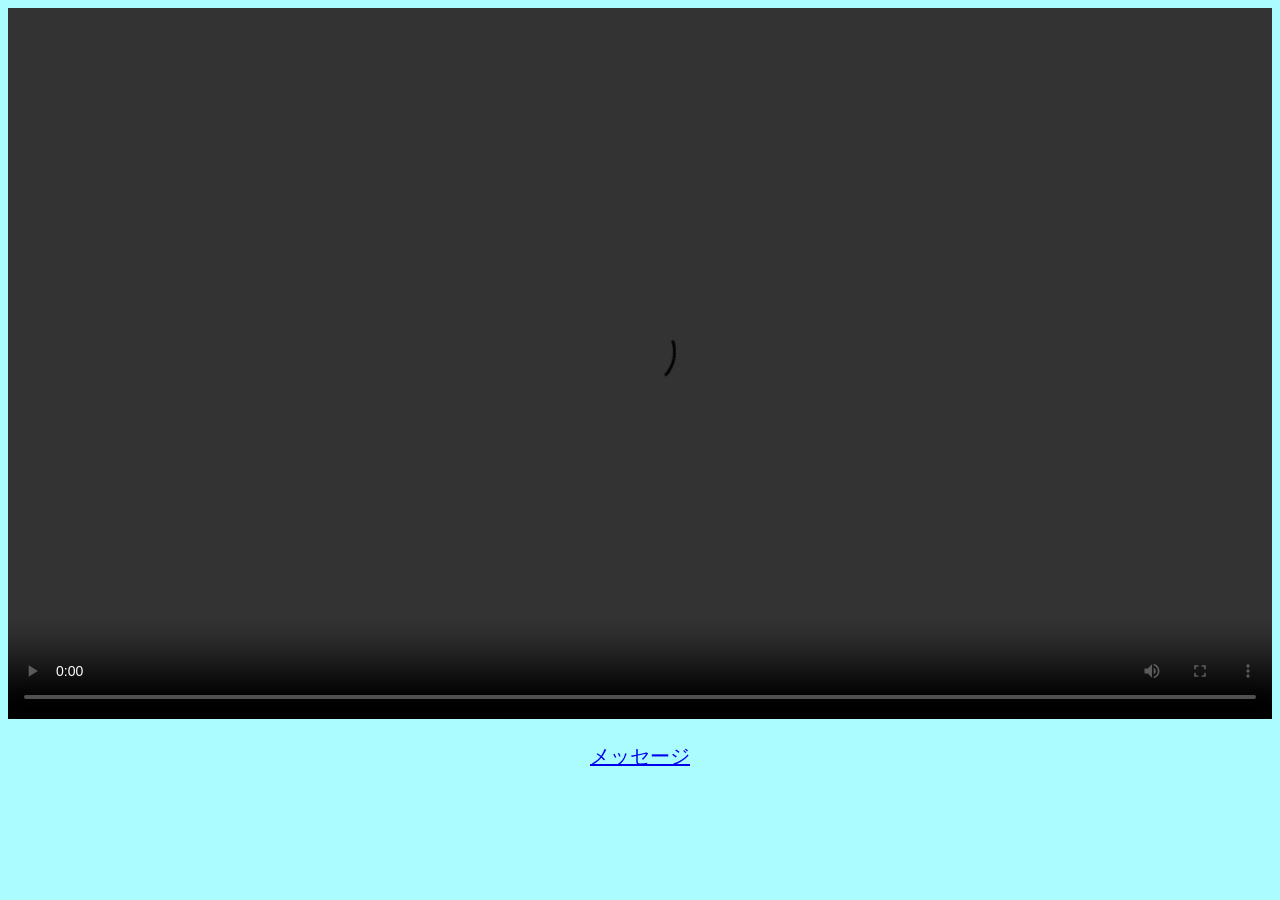
==== index.html @ 404e3cb6 "added file" ====
<!DOCTYPE html>
<html lang="ja">
<head>
  <meta charset="UTF-8">
  <title>瑠羽にゃるるへ</title>
  <style>
    body {
    background-color: #abfcff;
    }

    p {
      text-align: center;
      font-size: 20px;
    }


    .video-container video {
  width: 100%;       /* 親要素の幅いっぱいに広がる */
  height: auto;      /* 高さを自動調整 */
  aspect-ratio: 16 / 9; /* アスペクト比を16:9に固定 */
}

  </style>
</head>
    <body>
    <div class="video-container">  
    <video src="/mov/birthday.mp4" controls controlslist="nodownload"  width="1340px" height="680px"></video>
    </div>
    <a href="/message"><p>メッセージ</p></a>
    </body>
</html>
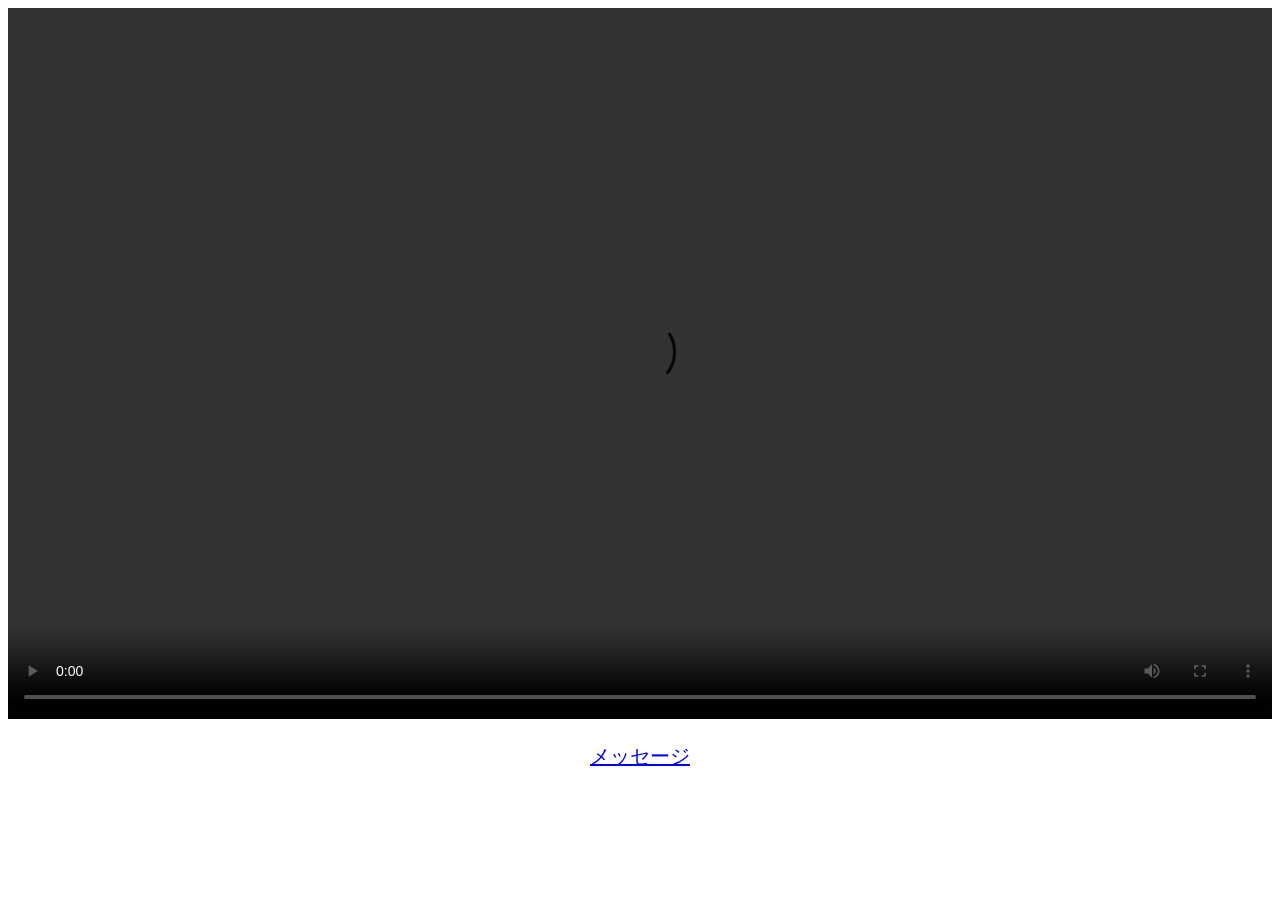
==== commit 0183e5f5: "cahge to color" ====
--- a/index.html
+++ b/index.html
@@ -1,31 +1,35 @@
-<!DOCTYPE html>
+<!doctype html>
 <html lang="ja">
-<head>
-  <meta charset="UTF-8">
-  <title>瑠羽にゃるるへ</title>
-  <style>
-    body {
-    background-color: #abfcff;
-    }
+  <head>
+    <meta charset="UTF-8" />
+    <title>瑠羽にゃるるへ</title>
+    <style>
+      body {
+        background-color: #ffffff;
+      }
 
-    p {
-      text-align: center;
-      font-size: 20px;
-    }
+      p {
+        text-align: center;
+        font-size: 20px;
+      }
 
-
-    .video-container video {
-  width: 100%;       /* 親要素の幅いっぱいに広がる */
-  height: auto;      /* 高さを自動調整 */
-  aspect-ratio: 16 / 9; /* アスペクト比を16:9に固定 */
-}
-
-  </style>
-</head>
-    <body>
-    <div class="video-container">  
-    <video src="/mov/birthday.mp4" controls controlslist="nodownload"  width="1340px" height="680px"></video>
+      .video-container video {
+        width: 100%; /* 親要素の幅いっぱいに広がる */
+        height: auto; /* 高さを自動調整 */
+        aspect-ratio: 16 / 9; /* アスペクト比を16:9に固定 */
+      }
+    </style>
+  </head>
+  <body>
+    <div class="video-container">
+      <video
+        src="/mov/birthday.mp4"
+        controls
+        controlslist="nodownload"
+        width="1340px"
+        height="680px"
+      ></video>
     </div>
     <a href="/message"><p>メッセージ</p></a>
-    </body>
-</html>+  </body>
+</html>
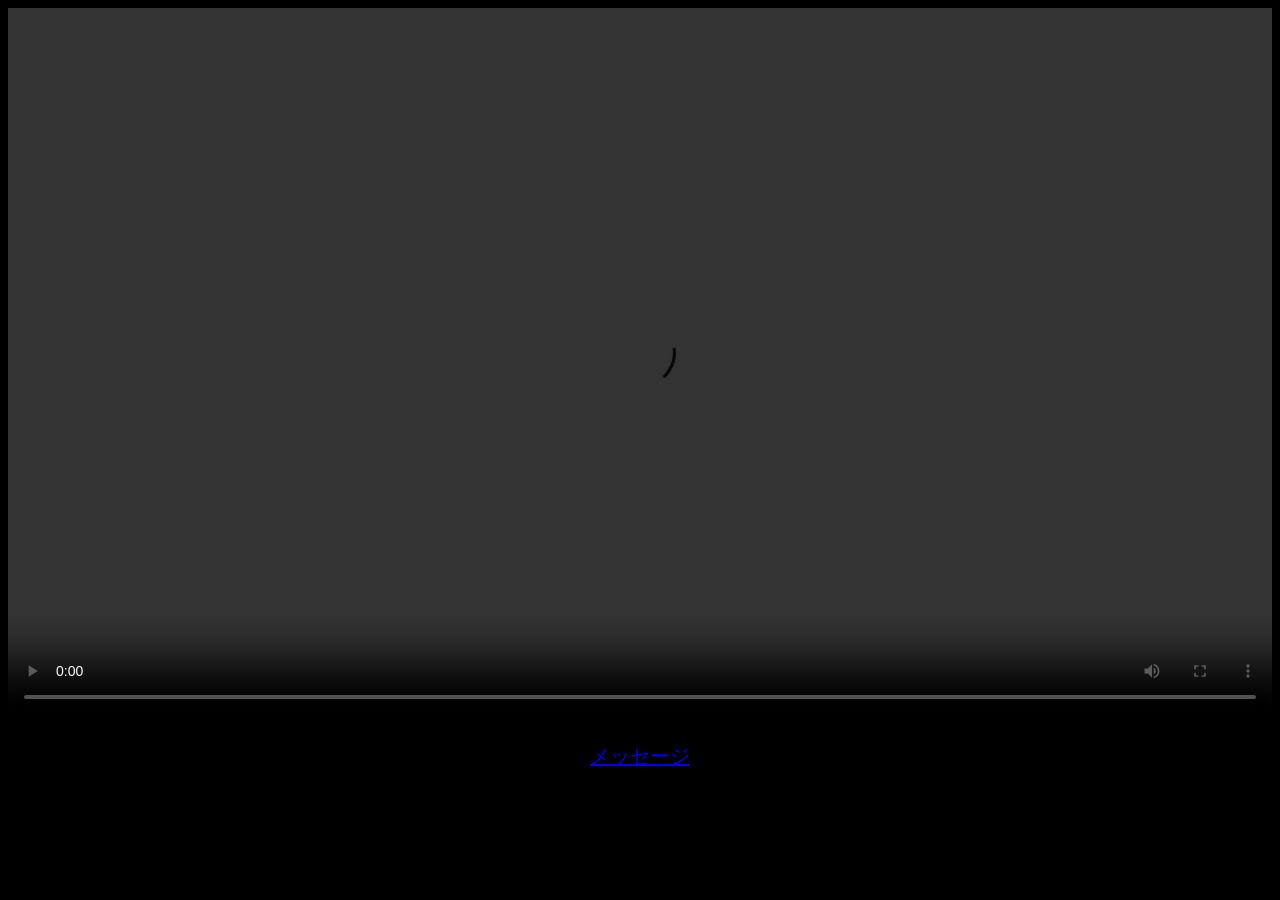
==== commit 6ebb02e9: "change to color" ====
--- a/index.html
+++ b/index.html
@@ -5,7 +5,7 @@
     <title>瑠羽にゃるるへ</title>
     <style>
       body {
-        background-color: #ffffff;
+        background-color: #000000;
       }
 
       p {
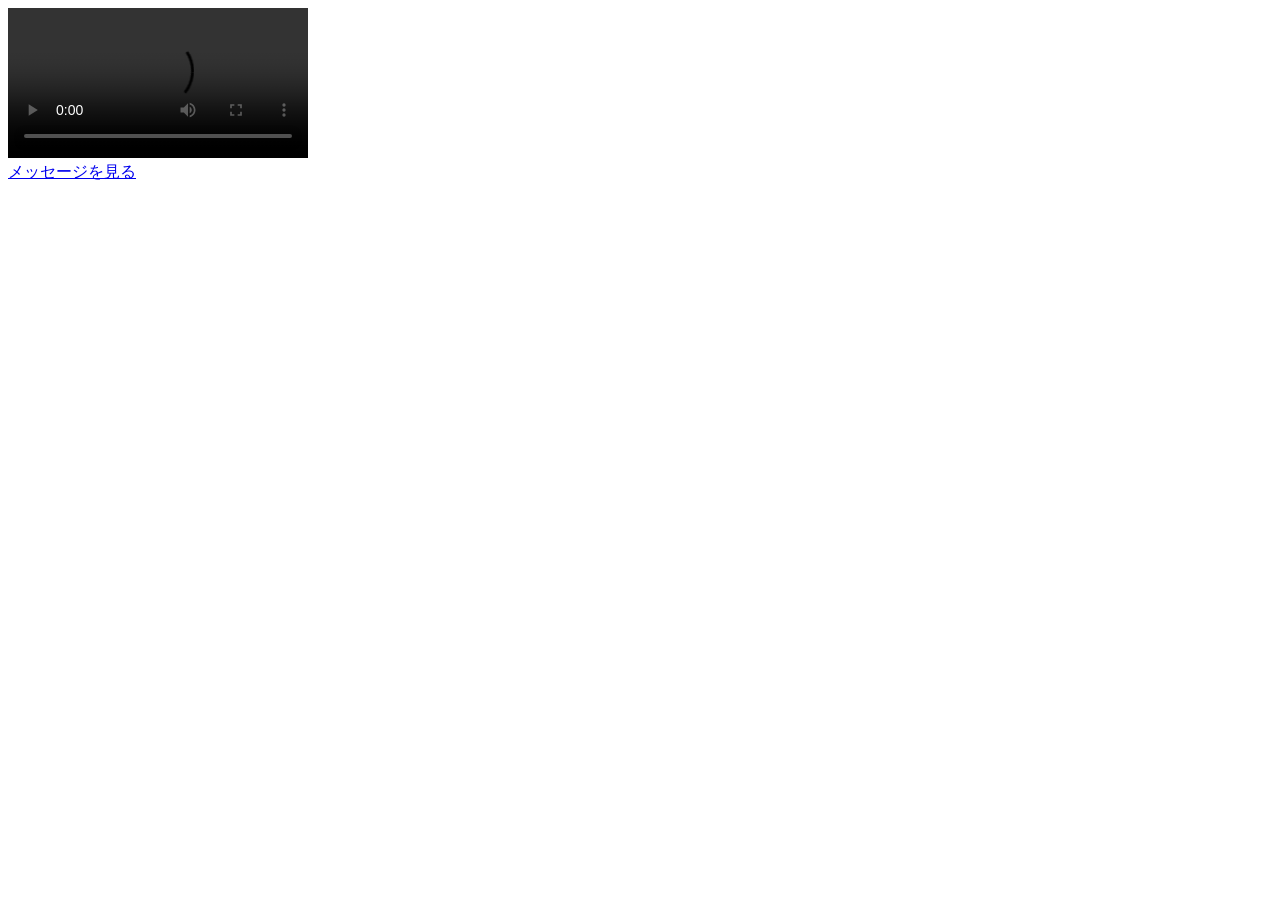
==== commit f8e863c8: "rebuild index.html" ====
--- a/index.html
+++ b/index.html
@@ -2,34 +2,27 @@
 <html lang="ja">
   <head>
     <meta charset="UTF-8" />
+    <meta name="viewport" content="width=device-width, initial-scale=1.0" />
+
     <title>瑠羽にゃるるへ</title>
-    <style>
-      body {
-        background-color: #000000;
-      }
 
-      p {
-        text-align: center;
-        font-size: 20px;
-      }
+    <link rel="stylesheet" href="css/common.css" />
+    <link rel="stylesheet" href="css/home.css" />
+  </head>
 
-      .video-container video {
-        width: 100%; /* 親要素の幅いっぱいに広がる */
-        height: auto; /* 高さを自動調整 */
-        aspect-ratio: 16 / 9; /* アスペクト比を16:9に固定 */
-      }
-    </style>
-  </head>
   <body>
-    <div class="video-container">
-      <video
-        src="/mov/birthday.mp4"
-        controls
-        controlslist="nodownload"
-        width="1340px"
-        height="680px"
-      ></video>
-    </div>
-    <a href="/message"><p>メッセージ</p></a>
+    <main class="home">
+      <section class="video-section">
+        <video controls controlslist="nodownload">
+          <source src="mov/birthday.mp4" type="video/mp4" />
+        </video>
+      </section>
+
+      <section class="message-link">
+        <a href="message/"> メッセージを見る </a>
+      </section>
+    </main>
+
+    <script src="js/common.js"></script>
   </body>
 </html>
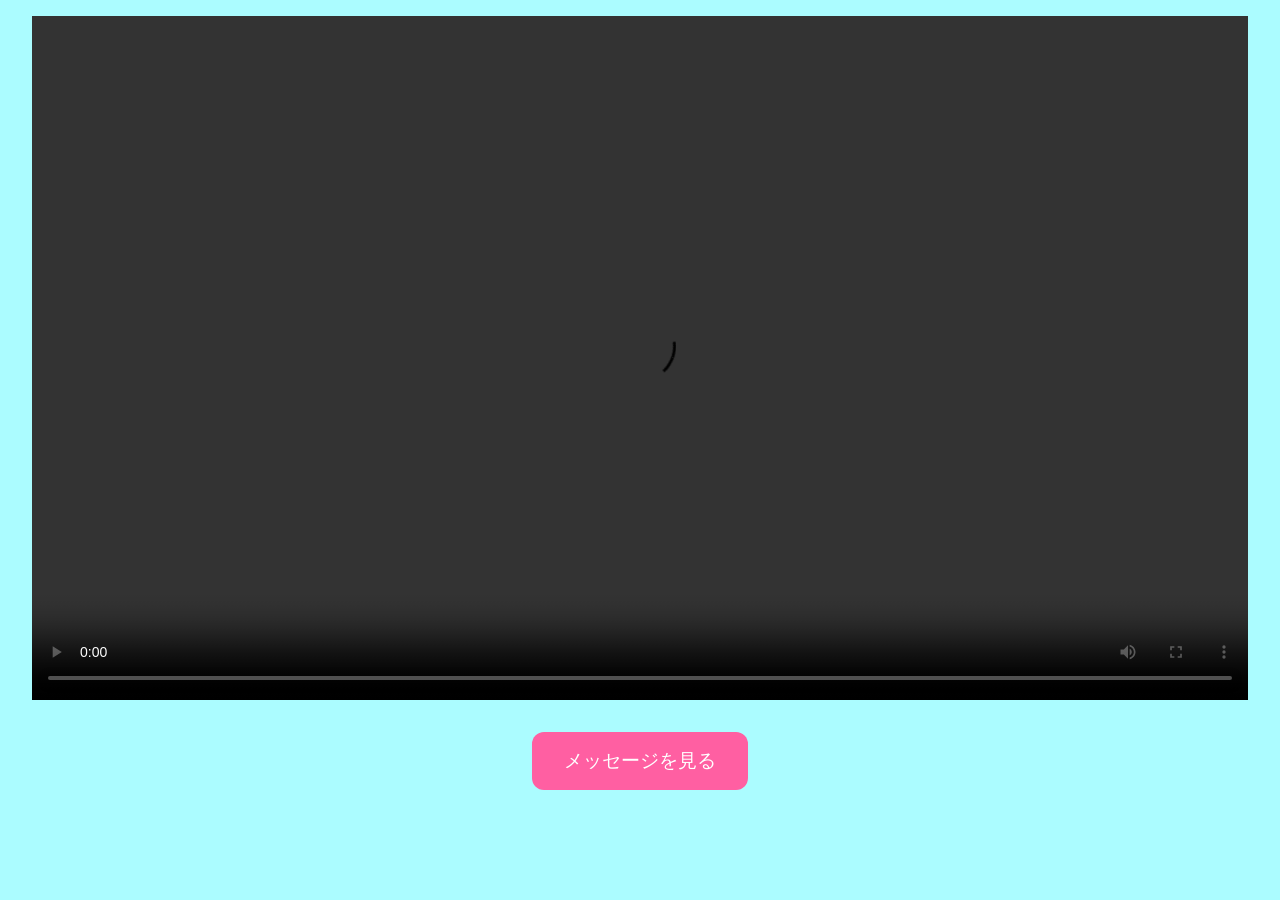
==== commit d38ee2a8: "rm home.css.body" ====
--- a/index.html
+++ b/index.html
@@ -18,8 +18,8 @@
         </video>
       </section>
 
-      <section class="message-link">
-        <a href="message/"> メッセージを見る </a>
+      <section class="message-section">
+        <a href="message/" class="message-button"> メッセージを見る </a>
       </section>
     </main>
 
--- a/css/common.css
+++ b/css/common.css
@@ -0,0 +1,21 @@
+* {
+  margin: 0;
+  padding: 0;
+  box-sizing: border-box;
+}
+
+body {
+  font-family: sans-serif;
+  background-color: #abfcff;
+}
+
+img,
+video {
+  max-width: 100%;
+  height: auto;
+}
+
+a {
+  color: inherit;
+  text-decoration: none;
+}
--- a/css/home.css
+++ b/css/home.css
@@ -0,0 +1,38 @@
+.home {
+  padding: 1rem;
+}
+
+.video-section {
+  width: min(95vw, 1340px);
+  margin: 0 auto;
+}
+
+.video-section video {
+  display: block;
+  width: 100%;
+  aspect-ratio: 16 / 9;
+  height: auto;
+}
+
+.message-section {
+  margin: 2rem 0;
+  text-align: center;
+}
+
+.message-button {
+  display: inline-block;
+
+  padding: 16px 32px;
+
+  color: white;
+  background-color: #ff5fa2;
+
+  border-radius: 12px;
+
+  font-size: 1.2rem;
+  transition: transform 0.2s;
+}
+
+.message-button:hover {
+  transform: scale(1.05);
+}
